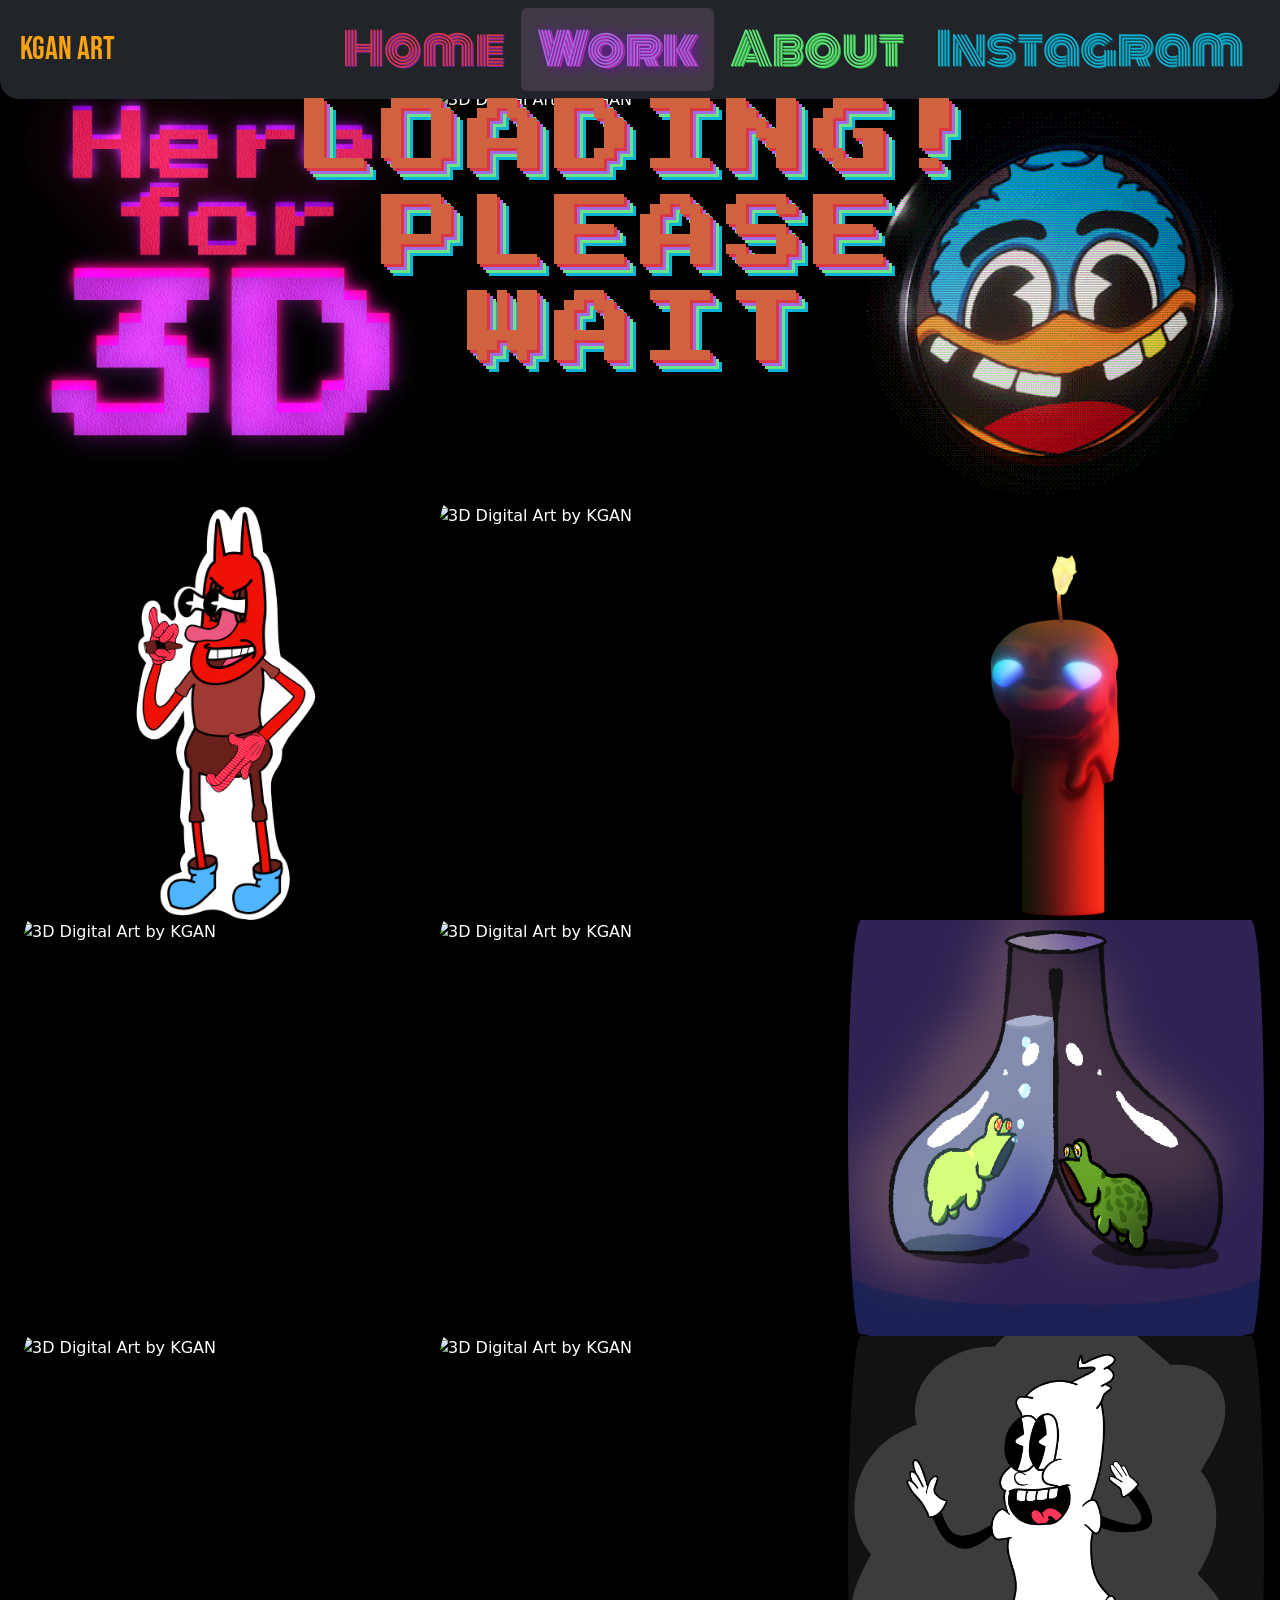
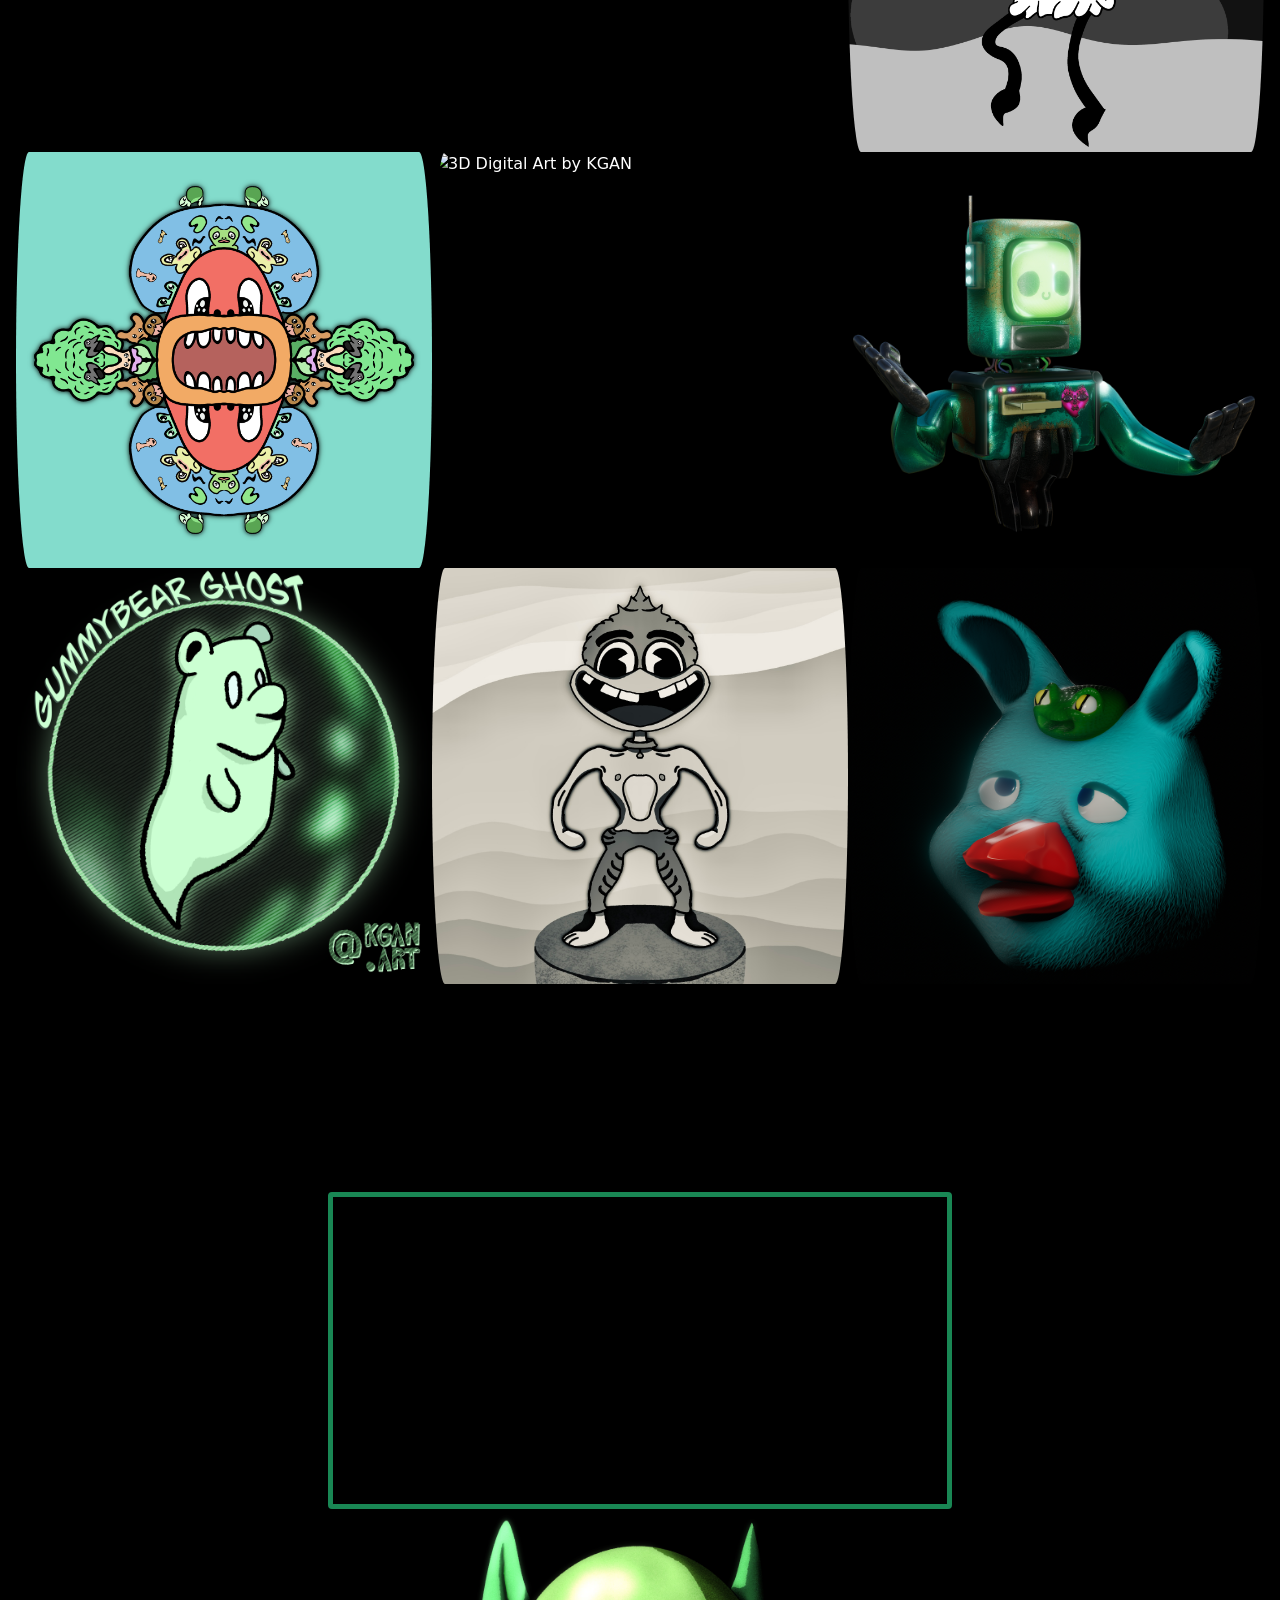
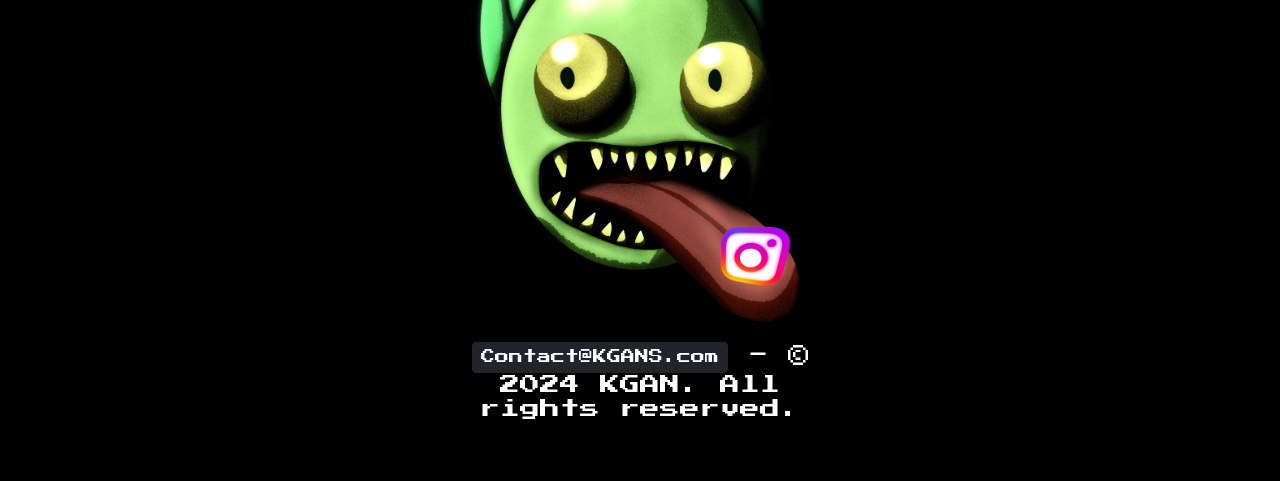
==== work/index.html @ c54152bb "Add files via upload" ====
<!DOCTYPE html>
<html lang="en">

<head>
  <div id="loadnav"></div>
  <link rel="canonical" href="https://kgans.com/work" />
   <title>KGAN Art Work Portfolio | Digital & 3D Creations - kgans.com</title>
    <!-- Basic meta tags -->
    <meta charset="utf-8" />
    <meta name="viewport" content="width=device-width, initial-scale=1" />
    <meta name="description"
    content="Discover the digital and 3D artworks in KGAN Art's portfolio. Each piece captures a moment of creative experimentation, telling its own tale. Explore and get inspired by the diverse range of designs.">
  <meta name="keywords" content="KGAN, KGAN Art, Digital Art, 3D designs, Unique Creations, Digital Creations">
  <meta name="author" content="KGAN Art">

  <!-- Open Graph Meta Tags for social media previews -->
  <meta property="og:title" content="KGAN ART" />
  <meta property="og:description" content="Showcasing Digital Art and 3D Designs" />
  <meta property="og:image" content="https://kgans.com/images/kgan-banner.png" />
  <meta property="og:url" content="https://kgans.com" />
  <meta name=”twitter:card” content=”summary_large_image”>
  <meta name="twitter:image" content="https://kgans.com/images/kgan-banner.png">

  <link rel="icon" type="image/x-icon" href="../images/favicon/frame_000_delay-0.02s.ico" id="dynamic-favicon">
  <!-- 
  --Import Favicon
<link rel="apple-touch-icon" sizes="57x57" href="apple-icon-57x57.png">
<link rel="apple-touch-icon" sizes="60x60" href="apple-icon-60x60.png">
<link rel="apple-touch-icon" sizes="72x72" href="apple-icon-72x72.png">
<link rel="apple-touch-icon" sizes="76x76" href="apple-icon-76x76.png">
<link rel="apple-touch-icon" sizes="114x114" href="apple-icon-114x114.png">
<link rel="apple-touch-icon" sizes="120x120" href="apple-icon-120x120.png">
<link rel="apple-touch-icon" sizes="144x144" href="apple-icon-144x144.png">
<link rel="apple-touch-icon" sizes="152x152" href="apple-icon-152x152.png">
<link rel="apple-touch-icon" sizes="180x180" href="apple-icon-180x180.png">
<link rel="icon" type="image/png" sizes="192x192" href="android-icon-192x192.png">
<link rel="icon" type="image/png" sizes="32x32" href="favicon-32x32.png">
<link rel="icon" type="image/png" sizes="96x96" href="favicon-96x96.png">
<link rel="icon" type="image/png" sizes="16x16" href="favicon-16x16.png">
<link rel="manifest" href="/manifest.json">
<meta name="msapplication-TileColor" content="#ffffff">
<meta name="msapplication-TileImage" content="ms-icon-144x144.png">
  -->
<meta name="theme-color" content="#ffffff">

  <!-- Import Bootstrap CSS from CDN -->
  <link href="https://cdn.jsdelivr.net/npm/bootstrap@5.3.0/dist/css/bootstrap.min.css" rel="stylesheet"
    integrity="sha384-9ndCyUaIbzAi2FUVXJi0CjmCapSmO7SnpJef0486qhLnuZ2cdeRhO02iuK6FUUVM" crossorigin="anonymous" />

  <!-- Import custom font from Google Fonts-->
  <link rel="preconnect" href="https://fonts.googleapis.com" />
  <link rel="preconnect" href="https://fonts.gstatic.com" crossorigin />
  <link href="https://fonts.googleapis.com/css2?family=Bebas+Neue&Nova+Square&family=Press+Start+2P&family=Monoton&family=Rubik+Bubbles&family=Six+Caps&family=Allerta+Stencil&family=Limelight&family=DotGothic16&&display=swap" rel="stylesheet" />

  <!-- Import custom CSS -->
  <link rel="stylesheet" href="../custom.css" />

  <script src="../assets/js/script.js" defer></script>
  <script src="../assets/js/video.js" defer></script>
  <script src="../assets/js/loadwait.js" defer></script>

  <!-- Define navigation bar -->
  <nav id="contentsnav navbar-example2" class="navbar bg-dark px-2 mb-2 sticky-top text-white">
    <div class="container-fluid">


      <!-- Image 
            style="display: inline-block; -webkit-transform: rotate(-10deg); transform: rotate(-10deg);" 
          <img src="images/Bush.gif" alt="KGAN Art Logo Animation" class="img-fluid" autoplay></img>
          -->

      <div class="kgantitle">
      <a class="justify-content-start navbar-brand align-start" href="https://kgans.com/">KGAN ART</a>
    </div>
      <ul class="nav nav-pills unicon">
      
        <li class="nav-item">
          <a class="nav-link  nav1 justify-content-end" href="https://kgans.com/">Home</a>
        </li>
        <li class="nav-item">
          <a class="active nav-link nav2 justify-content-end" href="#top">Work</a>
        </li>
        <li class="nav-item">
          <a class="nav-link nav3 justify-content-end" href="https://kgans.com/about">About</a>
        </li>
        <li class="nav-item">
          <a class="nav-link nav4 justify-content-end" href="https://instagram.com/kgan.art" target="_blank">Instagram</a>
        </li>
      </ul>
    </div>
  </nav>
</head>

<!-- For enableing scroll navbar
  data-bs-spy="scroll"
    data-bs-target=".navbar"
    data-bs-offset="50"
    class="bg-black"
  
  -->

<body>
  <div id="load">

    <div class="overtext">
      <h3 class="text_shadows banner-text loadtext nova-text text-center">
        Loading! Please wait
       </h3>
       </div>

        <div class="loadscreenvid ">
  <video class="img-fluid" autoplay="autoplay" loop="loop" muted defaultMuted playsinline
  oncontextmenu="return false;" preload="auto">

  <source src="../images/Fire.mp4" alt="Digital Fire Animation by KGAN" type="video/mp4" />
  
</video>

  </div>

    
    <!--<div class="col-30 col-sm-4 col-md-4 col-lg-6 col-xl-6 justify-content-center container-fluid">-->
  
    
</div>
  <!-- Main content container -->
  <div id="contents" class="p-3 mb-2 bg-black text-white">
    <div id="top" class="container-fluid bg-black text-white">
      <div class="row justify-content-center">
        <div class="col-6 col-md-4 px-0 d-flex justify-content-center">
          <a href="https://kgans.com/work/3d">
          <img src="../images/Here3D.png" href="https://kgans.com/work/3d" alt="3D Digital Art by KGAN" class="mask img-fluid mobile-max-width"
            autoplay><a href="https://kgans.com/work/3d"></a></img>
          
        </div>
        <div class="protect col-6 col-md-4 px-0 d-flex justify-content-center">
          <img src="../images/characters/candle.png" alt="3D Digital Art by KGAN" class="mask img-fluid mobile-max-width"
            autoplay></img>
        </div>
        <div class="protect col-6 col-md-4 px-0 d-flex justify-content-center">
          <img src="../images/characters/burbcoin.gif" alt="Animated 3D Art by KGAN" class="mask img-fluid mobile-max-width"
            autoplay></img>
        </div>
        <div class="protect col-6 col-md-4 px-0 d-flex justify-content-center">
          <img src="../images/characters/demon.png" alt="3D Digital Art by KGAN" class="mask img-fluid mobile-max-width"
            autoplay></img>
        </div>
        <div class="protect col-6 col-md-4 px-0 d-flex justify-content-center">
          <img src="../images/characters/candle2.png" alt="3D Digital Art by KGAN" class="mask img-fluid mobile-max-width"
            autoplay></img>
        </div>
        <div class="protect col-6 col-md-4 px-0 d-flex justify-content-center">
          <img src="../images/characters/candle3.png" alt="3D Digital Art by KGAN" class="mask img-fluid mobile-max-width"
            autoplay></img>
        </div>
        <div class="protect col-6 col-md-4 px-0 d-flex justify-content-center">
          <img src="../images/characters/candle4.png" alt="3D Digital Art by KGAN" class="mask img-fluid mobile-max-width"
            autoplay></img>
        </div>
        <div class="protect col-6 col-md-4 px-0 d-flex justify-content-center">
          <img src="../images/characters/frog.png" alt="3D Digital Art by KGAN" class="mask img-fluid mobile-max-width"
            autoplay></img>
        </div>
        <div class="protect col-6 col-md-4 px-0 d-flex justify-content-center">
          <img src="../images/characters/frogs.png" alt="Animated 3D Art by KGAN" class="mask img-fluid mobile-max-width"
            autoplay></img>
        </div>
        <div class="protect col-6 col-md-4 px-0 d-flex justify-content-center">
          <img src="../images/characters/purplehead.png" alt="3D Digital Art by KGAN" class="mask img-fluid mobile-max-width"
            autoplay></img>
        </div>
        <div class="protect col-6 col-md-4 px-0 d-flex justify-content-center">
          <img src="../images/characters/redfella.png" alt="3D Digital Art by KGAN" class="mask img-fluid mobile-max-width"
            autoplay></img>
        </div>
        <div class="protect col-6 col-md-4 px-0 d-flex justify-content-center">
          <img src="../images/characters/rubberghost.jpg" alt="Animated 3D Art by KGAN" class="mask img-fluid mobile-max-width"
            autoplay></img>
        </div>
        <div class="protect col-6 col-md-4 px-0 d-flex justify-content-center">
          <img src="../images/characters/cute.png" alt="3D Digital Art by KGAN" class="mask img-fluid mobile-max-width"
            autoplay></img>
        </div>
        <div class="protect col-6 col-md-4 px-0 d-flex justify-content-center">
          <img src="../images/characters/nailman.png" alt="3D Digital Art by KGAN" class="mask img-fluid mobile-max-width"
            autoplay></img>
        </div>
        <div class="protect col-6 col-md-4 px-0 d-flex justify-content-center">
          <img src="../images/characters/bot.png" alt="3D Digital Art by KGAN" class="mask img-fluid mobile-max-width"
            autoplay></img>
        </div>
        <div class="protect col-6 col-md-4 px-0 d-flex justify-content-center">
          <img src="../images/characters/gummybearghost.png" alt="3D Digital Art by KGAN" class="mask img-fluid mobile-max-width"
            autoplay></img>
        </div>
        <div class="protect col-6 col-md-4 px-0 d-flex justify-content-center">
          <img src="../images/characters/burb.png" alt="3D Digital Art by KGAN" class="mask img-fluid mobile-max-width"
            autoplay></img>
        </div>
        <div class="protect col-6 col-md-4 px-0 d-flex justify-content-center">
          <img src="../images/characters/frogburb.png" alt="3D Digital Art by KGAN" class="mask img-fluid mobile-max-width"
            autoplay></img>
        </div>
        <div class="protect col-6 col-md-4 px-0 d-flex justify-content-center">
          <video class="aniv1" autoplay="autoplay" loop="loop" muted defaultMuted playsinline
            oncontextmenu="return false;" preload="auto">
            <source src="../images/characters/cat.mp4" alt="Digital Animated Video Creation by KGAN" type="video/mp4" />
          </video>
        </div>
        <div class="protect col-6 col-md-4 px-0 d-flex justify-content-center">
          <video class="aniv" autoplay="autoplay" loop="loop" muted defaultMuted playsinline
            oncontextmenu="return false;" preload="auto">
            <source src="../images/characters/robot.mp4" alt="Digital Animated Video Creation by KGAN" type="video/mp4" />
          </video>
        </div>
        <div class="protect col-6 col-md-4 px-0 d-flex justify-content-center">
          <video class="aniv" autoplay="autoplay" loop="loop" muted defaultMuted playsinline
            oncontextmenu="return false;" preload="auto">
            <source src="../images/characters/mags.mp4" alt="Digital Animated Video Creation by KGAN" type="video/mp4" />

          </video>
          <!--<img src="images/characters/mags.mp4" alt="3D Digital Art by KGAN" class="mask img-fluid mobile-max-width"
            autoplay></img>-->
        </div>
      </div>
    </div>
    <!-- Mask section -->
    
    <div id="top" class="container-fluid bg-black text-white">
      <div class="row justify-content-center">
        <div
      class="border border-5 rounded-1 border-success col-10 col-sm-6 px-0 d-flex justify-content-center container-fluid">
      <video style="width: 100%" class="img-fluid" autoplay="autoplay" loop="loop" muted defaultMuted playsinline
        oncontextmenu="return false;" preload="auto">

        <source src="../images/Lick.mp4" alt="Digital Animated Video Creation by KGAN" type="video/mp4" />

      </video>
    </div>

      </div>
    </div>
    <!--
    <div id="about" class="container-fluid">
      -->
      <!-- Lick section
      <div class="vid-wrapper">
        <div class="ani d-flex justify-content-center container-fluid">
          <video class="aniv" autoplay="autoplay" loop="loop" muted defaultMuted playsinline
            oncontextmenu="return false;" preload="auto">

            <source src="images/Lick.mp4" alt="Digital Animated Video Creation by KGAN" type="video/mp4" />

          </video>
          <span class="overlay-text">Animations</span>
        </div>
      </div>

      <div class="mx-4 my-4">

        <h3 class="banner-text text-center">
          Meet KGAN, where pixels dance and 3D objects throw parties! 
    <br>Ever seen a splash of digital color doing the cha-cha? 
    <br>Or a video loop that makes you go loop-de-loop? 
    <br>Unbox the unusual, unpack the unpredictable, and unroll the unbeaten digital paths I tread.
    <br>Welcome to the circus of my creations, where normal is just another setting on a washing machine. 
    <br>Peek below if you dare - it's art, but not as you know it!
        </h3>
      </div>



    </div>-->
    <!--
  <div class="protect col-20 col-sm-5 justify-content-center container-fluid">
    
    <img src="images/cat.gif" alt="KGAN Eye Art Logo Animation" class="img-fluid" autoplay data-toggle="tooltip" title="Copyright 2023 - Not available for download."></img>
  </div>
-->

<!--
    <div class="protect col-20 col-sm-5 justify-content-center container-fluid">

      <img src="images/Eye.gif" alt="KGAN Eye Art Logo Animation" class="img-fluid eye" autoplay data-toggle="tooltip"
        title="Copyright 2023 - Not available for download."></img>
    </div>
    -->




    <!-- Lick section
    <div class="vid-wrapper2">
      <div class="ani2 d-flex justify-content-center container-fluid">
        <video class="aniv2" autoplay="autoplay" loop="loop" muted defaultMuted playsinline
          oncontextmenu="return false;" preload="auto">

          <source src="images/Digital.mp4" alt="Digital Animated Video Creation by KGAN" type="video/mp4" />

        </video>
        <span class="overlay-text">Digital Drawings</span>
      </div>
    </div>
    <div class="mx-4 my-4">

      <h3 class="banner-text text-center">
        Dive into a universe where strokes sync with bytes!
    <br>From whimsical wonders to technicolor tales,
        <br>I toss digital darts and see where they land.
    <br>Random tries, sometimes sighs, but always a new surprise!
    <br>Watch as our digital daydreams dance on screen.
    <br>Who said screens can't have soul? Enjoy the show!
      </h3>
    </div>
  -->




    <!-- 
      <!-Image overlay -!>
      <div class="card-img-overlay"></div>

      <!-Another 3D objects section -!>
      <div id="objects" class="row justify-content-center">
        <div class="border border-white col-sm-5 px-0">
          <model-viewer
            class="objects"
            loading="eager"
            alt="bomb"
            src="assets/bomb.glb"
            shadow-intensity="1"
            camera-controls
            touch-action="pan-y"
          ></model-viewer>
        </div>
      </div>

      <!-3D objects section -!>
      <div class="row justify-content-center">
        <div class="col-sm-5 px-0 border border-white">
          <model-viewer
            class="objects"
            alt="Frag"
            src="assets/frig.glb"
            shadow-intensity="1"
            camera-orbit="-256.3deg 157.5deg 11.51m"
            field-of-view="14.18deg"
            touch-action="pan-y"
          >
            <effect-composer>
              <bloom></bloom>
            </effect-composer>
          </model-viewer>
        </div>
      </div>

      <!-Another 3D objects section -!>
      <div class="row justify-content-center">
        <div class="border border-white col-sm-5 px-0">
          <model-viewer
            class="objects"
            loading="eager"
            alt="Hollow Eye"
            src="assets/hollow_eye.glb"
            shadow-intensity="1"
            camera-controls
            touch-action="pan-y"
          ></model-viewer>
        </div>
      </div>
      <!-Another 3D objects section 
      <div class="row justify-content-center">
        <div class="border border-white col-sm-5 px-0">
          <model-viewer class="objects" loading="eager" alt="Howth" src="assets/howth.glb" shadow-intensity="1" camera-controls touch-action="pan-y"></model-viewer>
        </div>
      </div>
			-!>
    </div>
    -->

    <!-- Importing Bootstrap, Model Viewer and other necessary scripts -->
    <script src="https://cdn.jsdelivr.net/npm/bootstrap@5.3.0/dist/js/bootstrap.bundle.min.js"
      integrity="sha384-geWF76RCwLtnZ8qwWowPQNguL3RmwHVBC9FhGdlKrxdiJJigb/j/68SIy3Te4Bkz"
      crossorigin="anonymous"></script>
    <!--
    <script
      type="module"
      src="https://ajax.googleapis.com/ajax/libs/model-viewer/3.1.1/model-viewer.min.js"
    ></script>
    <script
      type="module"
      src="https://cdn.jsdelivr.net/npm/@google/model-viewer-effects/dist/model-viewer-effects.min.js"
    ></script>
    <script
      async
      src="https://ga.jspm.io/npm:es-module-shims@1.7.1/dist/es-module-shims.js"
    ></script>
    
    <script type="importmap">
      {
        "imports": {
          "three": "https://cdn.jsdelivr.net/npm/three@^0.152.1/build/three.module.min.js"
        }
      }
    </script>
    -->


    <!-- Footer section -->
    <footer>
      <div class="d-flex justify-content-center container-fluid bg-black text-white">
        <div class="card img-fluid bg-black text-white" style="width: 100%">
          <div class="row justify-content-center">
            <div class="col-8 col-sm-4 px-0">

              <div id="instagram" style="position: relative;">
                <img class="img-fluid" id="clickableImage" src="../images/Instagram1.avif" alt="KGAN Instagram Link Image"
                  alt="Clickable Image" style="display: block; max-width: 100%; height: auto;">
                <a id="linkWrapper" href="https://instagram.com/kgan.art" target="_blank"
                  style="position: absolute; top: 0; left: 0; right: 0; bottom: 0; display: none;"></a>
              </div>
              <div class="text-center mt-3">
                <h5 class="nova-text">
                  <a class="btn btn-sm btn-dark" href="mailto:Contact@KGANS.com" target="_blank">Contact@KGANS.com</a> - © 2024 KGAN. All rights reserved.
                </h5>
              </div>

            </div>
          </div>
        </div>
      </div>

    </footer>
</body>

</html>
---- custom.css ----
#load{
  width:100%;
  height: 100vh;
  position:fixed;
  z-index:9995;
  background:no-repeat center center rgba(0,0,0,1);
}
#loadnav{
  width:100%;
  height:100%;
  position:fixed;
  z-index:9950;
  background:no-repeat center center rgba(0,0,0,1);
}

.navbar{
  border-radius:  0 0 1.2em 1.2em;

}
/*
.navbar-typer {
 /* display: inline-block;
  -webkit-transform: rotate(-10deg);
  -moz-transform: rotate(-10deg);
  -ms-transform: rotate(-10deg);
  -o-transform: rotate(-10deg);
  transform: rotate(-10deg);
}*/
/* work.html */
body {
  background-color: #000000;
}
/* The animation code */

@keyframes vid-animation {
  0% {
    width: 0%;
    border-left: 16px solid rgb(206, 244, 231);
    border-right: 16px solid rgb(206, 244, 231);
    color: rgba(255, 255, 255, 0);
    text-shadow: 0px 0px 0px #31de4200, 0 0 0px #00ff9900;
  }
  30% {
    color: rgba(255, 255, 255, 0);

    text-shadow: 0px 0px 0px #31de4200, 0 0 0px #00ff9900;
  }
  50% {
    color: rgba(255, 255, 255, 0);

    text-shadow: 0px 0px 0px #31de4200, 0 0 0px #00ff9900;
  }
  100% {
    width: 100%;
    border-left: 2px solid rgb(110, 110, 110);
    border-right: 2px solid rgb(110, 110, 110);
    color: rgb(255, 255, 255);
    text-shadow: 3px 3px 3px #31de42, 0 0 5px #00ff99;
  }
}
.video-animation {
  animation: 1.5s ease-in 0s 1 alternate vid-animation;
}

.videoWrapper {
  position: relative;
}
.vid-wrapper {
  position: relative;
}
.ani {
  overflow: hidden;
  display: block;
  /*background-color: red;*/
  /*animation: 8s linear 0s 1 alternate example;*/
  object-fit: cover;
  height: 400px;
  /*
  border-left: 16px solid rgb(9, 129, 87);
  border-right: 16px solid rgb(9, 129, 87);
  */
  font-size: 6rem;
  text-shadow: 3px 3px 3px #31de42, 0 0 5px #00ff99;
  border-radius: 5px;
}
.aniv {
  top: 0;
  left: 0;
  width: 65%;
  object-fit: cover;
}
.aniv1 {
  top: 0;
  left: 0;
  width: 100%;
  object-fit: cover;
}

/* This will make sure on mobile screens, the images will be of max 100% width but will also be as large as possible. */
@media (max-width: 767px) {
  .ani {
    font-size: 3rem;
  }
  .aniv {
    top: 0;
    left: 0;
    width: 100%;
    object-fit: cover;
  }
  .aniv1 {
    top: 0;
    left: 0;
    width: 100%;
    object-fit: cover;
  }
  .aniv video {
    top: 0px;
  }
  .aniv1 video {
    top: 0px;
  }
}

/* The 2 video code */

.vid-wrapper2 {
  position: relative;
}

.ani2 {
  overflow: hidden;
  display: block;
  object-fit: cover;
  height: 750px;
  font-size: 5rem;
  border-radius: 5px;
  text-shadow: 3px 3px 3px #5931de, 0 0 5px #b700ff;
}
.aniv2 {
  left: 0;
  width: 100%;
  object-fit: cover;
}

@media (max-width: 1200px) {
  .ani2 {
    height: 600px;
  }
}
@media (max-width: 767px) {
  .ani2 {
    font-size: 3rem;
    height: 400px;
  }
  .aniv2 {
    top: 0;
    left: 0;
    width: 100%;
    object-fit: cover;
  }
}

/* Overlay text*/
.ani,
.ani2 {
  position: relative;
  transform: translateZ(0);
  will-change: width, border;
}
.overlay-text {
  position: absolute;
  top: 80%; /* Center vertically */
  left: 50%; /* Center horizontally */
  transform: translate(-50%, -50%); /* Adjust to perfectly center the text */

  z-index: 1000; /* Ensure text stays on top */
  transition: opacity 0.3s;
}

/* Main CSS */

.protect img {
  pointer-events: none;
  border-radius: 5% / 80%;
}
.protect video {
  pointer-events: none;
  border-radius: 5% / 80%;
}
.navbar-brand {
  color: #ffa311;
  animation: 36s linear 0s infinite bushpop;
}
/* This will make sure on mobile screens, the images will be of max 100% width but will also be as large as possible. */
@media (max-width: 767px) {
  .mobile-max-width {
    max-width: 100%;
    width: auto;
  }
}
.gif-container {
  display: flex;
  justify-content: space-between;
  align-items: center;
}

#clickableImage {
  cursor: pointer;
}

#linkWrapper {
  cursor: pointer;
  z-index: 10;
}
.nova-text {
  font-family: "Press Start 2P", system-ui;
  font-weight: 400;
}
@media (max-width: 767px) {
  .nova-text {
    font-size: 0.9rem;
    font-family: "Press Start 2P", system-ui;
    font-weight: 200;
  }
}
h1 {
  font-family: "Bebas Neue", sans-serif;
}
.banner-title {
  color: #ffffff;
  text-shadow: 3px 1.5px 0.5px #f70a39, 3.5px 2px 23px #cd70ff;
}
.banner-title .h1 {
  font-size: 15rem;
  text-shadow: 0 0 3px #ff0000, 0 0 5px #0000ff;
}

.banner-subtitle {
  color: #ffffff;
  text-shadow: 3px 1.5px 0.5px #9c60bf, 5px 5px 23px #cd70ff;
}
.banner-subtitle .h2 {
  font-size: 12rem;
  text-shadow: 3px 3px 3px #d489ff, 0 0 5px #ff0808;
}

.banner-text {
  color: #ffffff;
  text-shadow: 2.5px 1.5px 0.5px #22ad84, 3.5px 2px 23px #cd70ff;
}
.banner-text .h3 {
  font-size: 2rem;
  text-shadow: 0 0 3px #00aeff, 0 0 5px #0000ff;
}

a {
  font-family: "Bebas Neue", sans-serif;
  font-size: 15rem;
}
.nova-text a {
  font-family: "Press Start 2P", system-ui;
  font-weight: 400;
}
@media (max-width: 767px) {
  .nova-text a {
    font-size: 0.95rem;
    font-family: "Press Start 2P", system-ui;
    font-weight: 200;
  }
}

.nav-pills .nav1.nav-link {
  color: #d93646;
  text-shadow: 1.3px 0.9px 0.5px #7b26a9;
}
.nav-pills .nav2.nav-link {
  color: #a16be3;
  text-shadow: 0.9px 0.6px 0.5px #b82aae;
}
.nav-pills .nav3.nav-link {
  color: #6be389;
  text-shadow: 0.9px 0.6px 0.5px #2ab833;
}
.nav-pills .nav4.nav-link {
  color: rgb(14, 180, 213);
  text-shadow: 1.3px 0.9px 0.5px #0f6a7a;
}
/*nav4*/

.nav-pills .nav-link.active,
.nav-pills .show > .nav-link {
  /* background-color: #4f4f4f;
       text-shadow: 3px 1.5px 0.5px #a92926, 3.5px 2px 13px #00ff00;*/
}
.nav-pills .nav1.nav-link.active,
.nav-pills .show > .nav-link.nav1 {
  background-color: #453939;
  text-shadow: 3px 1.5px 0.5px #7b26a9, 3.5px 2px 13px #00ff00;
}
.nav-pills .nav2.nav-link.active,
.nav-pills .show > .nav-link.nav2 {
  background-color: #403945;
  text-shadow: 2px 1px 0.5px #b82aae, 3.5px 2px 13px #7f00cf;
}
.nav-pills .nav3.nav-link.active,
.nav-pills .show > .nav-link.nav3 {
  background-color: #394540;
  text-shadow: 3px 1.5px 0.5px #0f7a4d, 3.5px 2px 13px #11f24d;
}
.nav-pills .nav3.nav-link.active,
.nav-pills .show > .nav-link.nav4 {
  background-color: #394545;
  text-shadow: 3px 1.5px 0.5px #0f6a7a, 3.5px 2px 13px #11d8f2;
}
.nav1,
.nav2,
.nav3,
.nav4 {
  font-family: "Monoton", sans-serif;
}
/*
.nav-pills .nav-link.active, .nav-pills .show>.nav-link .nav2{
       background-color: #4f4f4f;
       text-shadow: 3px 1.5px 0.5px #a92926, 3.5px 2px 13px #00ff00;
}
.nav-pills .nav-link.active, .nav-pills .show>.nav-link .nav3 {
       background-color: #4f4f4f;
       text-shadow: 3px 1.5px 0.5px #a92926, 3.5px 2px 13px #00ff00;
}
*/
.nav-link {
  font-size: 2.8rem;
}
.navbar-brand {
  font-size: 2rem;
}
@media (max-width: 1000px) {
  .nav-link {
    font-size: 2rem;
  }
}
@media (max-width: 767px) {
  .nav-link {
    font-size: 1.2rem;
  }
  .navbar-brand {
    font-size: 1.8rem;
  }
  .nav1,
  .nav2,
  .nav3,
  .nav4 {
    font-family: "DotGothic16", sans-serif;
    font-weight: 500;
    font-style: normal;
    font-size: 1.3rem;
  }
}
@media (max-width: 382px) {
  .navbar-brand {
    font-size: 0.5rem;
  }
  .nav-link {
    font-size: 1.2rem;
  }
  .navbar-brand {
    font-size: 1rem;
  }
  .nav1,
  .nav2,
  .nav3,
  .nav4 {
    font-size: 0.8rem;
  }
}

.objects {
  height: 400px;
  width: 100%;
}
.navbar {
  margin: -35px 0 5px 0; /* This is only an estimate of a margin*/
}

.mask {
  aspect-ratio: 1 / 1;
  animation: 3s ease 0s mask-fall;
}
.maskb {
  aspect-ratio: 1 / 1;
  animation: 3s ease 0s mask-fall, 8s linear 0s infinite bushpop;
}

@keyframes mask-fall {
  from {
    /* pushes the sun down past the viewport */
    transform: translateY(-110vh);
  }
  to {
    /* returns the sun to its default position */
    transform: translateY(0);
  }
}

.bush {
  animation: 10s linear 0s infinite bushpop;
}

@keyframes bushpop {
  from {
    filter: hue-rotate(0deg);
  }
  to {
    filter: hue-rotate(360deg);
  }
}

.eye {
  aspect-ratio: 1 / 1;
  animation: 8s ease 0s infinite alternate eye-fall;
}

@keyframes eye-fall {
  0% {
    transform: translateX(-10vh) translateY(-10vh) scale(0.8);
  }
  10% {
    transform: translateX(-30vh) translateY(0vh) scale(0.9);
  }
  20% {
    transform: translateX(10vh) translateY(3vh) scale(0.7);
  }
  30% {
    transform: translateX(5vh) translateY(-2vh) scale(0.8);
  }
  40% {
    transform: translateX(7vh) translateY(-3vh) scale(0.7);
  }
  50% {
    transform: translateX(8vh) translateY(-1vh) scale(0.7);
  }
  60% {
    transform: translateX(4vh) translateY(4vh) scale(0.6);
  }
  70% {
    transform: translateX(5vh) translateY(3vh) scale(0.5);
  }
  90% {
    transform: translateX(15vh) translateY(-3vh) scale(0.6);
  }
  100% {
    transform: translateX(0vh) translateY(0vh) scale(1);
  }
}

.text_shadows {
  font-size: calc(1rem + 5vw);
}

.overtext{
  z-index: 9999;
  position: absolute;
  top: 2%;
  text-align: center;
  align-content: top;
  justify-content: top;
  left: 50%;
  transform: translateX(-50%); /* Adjust for the center alignment */
}

.overtext h3{
  text-align: center;
  align-content: center;
  justify-content: center;
}

.loadscreenvid{
  position: fixed;
  bottom: 0;
  left: 50%; /* Centering horizontally */
  width: 120%; /* Scale down the video */
  height: 120%; /* Keep the same aspect ratio if desired */
  transform: translateX(-50%); /* Adjust for the center alignment */
  z-index:9996;

}
.loadscreenvid video{
  display: block;
  width: 100%;
  height: 100%;
  object-fit: contain;
}

@media (max-width: 1400px) {
  .loadscreenvid{
    position: fixed;
    bottom: 0;
    left: 50%; /* Centering horizontally */
    width: 650px; /* Scale down the video */
    height: 650px; /* Keep the same aspect ratio if desired */
    transform: translateX(-50%); /* Adjust for the center alignment */

  }
  .loadscreenvid video{
    display: block;
    width: 100%;
    height: 100%;
    object-fit: contain;
  }

}

@media (max-width: 1200px) {
  .loadscreenvid{
    width: 100%;
    height: auto; /* Adjust height automatically */
        left: 0;
        transform: translateX(0);
  }
  .loadscreenvid video{
    display: block;
    width: 100%;
    height: 100%;
    object-fit: contain;
  }
}

@media (max-width: 1025px) {
    .loadscreenvid{
      width: 100%;
      height: auto; /* Adjust height automatically */
          left: 0;
          transform: translateX(0);
    }
    .loadscreenvid video{
      display: block;
      width: 100%;
      height: 100%;
      object-fit: contain;
    }
}
@media (max-width: 767px) {
  .loadscreenvid{
    width: 100%;
    height: auto; /* Adjust height automatically */
        left: 0;
        transform: translateX(0);
  }
  .loadscreenvid video{
    display: block;
    width: 100%;
    height: 100%;
    object-fit: contain;
  }
  .kgantitle{
    text-align: center;
    align-content: center;
    justify-content: center;
    position: sticky;
      left: 50%; /* Centering horizontally */
      transform: translateX(-50%); /* Adjust for the center alignment */
  }

}

:root {
  --color-primary: #d16240;
  --color-secondary: #d93646;
  --color-tertiary: #a16be3;
  --color-quaternary: #6be389;
  --color-quinary:rgb(14, 180, 213);

}

.text_shadows {
  text-shadow: 3px 3px 0 var(--color-secondary), 6px 6px 0 var(--color-tertiary),
    9px 9px var(--color-quaternary), 12px 12px 0 var(--color-quinary);
  font-weight: 400;
  text-transform: uppercase;
  text-align: center;
  margin: 0;
  color: var(--color-primary);
  animation: shadows 1.2s ease-in infinite, move 1.2s ease-in infinite;
  letter-spacing: 0.4rem;
}

@keyframes shadows {
  0% {
    text-shadow: none;
  }
  10% {
    text-shadow: 3px 3px 0 var(--color-secondary);
  }
  20% {
    text-shadow: 3px 3px 0 var(--color-secondary),
      6px 6px 0 var(--color-tertiary);
  }
  30% {
    text-shadow: 3px 3px 0 var(--color-secondary),
      6px 6px 0 var(--color-tertiary), 9px 9px var(--color-quaternary);
  }
  40% {
    text-shadow: 3px 3px 0 var(--color-secondary),
      6px 6px 0 var(--color-tertiary), 9px 9px var(--color-quaternary),
      12px 12px 0 var(--color-quinary);
  }
  50% {
    text-shadow: 3px 3px 0 var(--color-secondary),
      6px 6px 0 var(--color-tertiary), 9px 9px var(--color-quaternary),
      12px 12px 0 var(--color-quinary);
  }
  60% {
    text-shadow: 3px 3px 0 var(--color-secondary),
      6px 6px 0 var(--color-tertiary), 9px 9px var(--color-quaternary),
      12px 12px 0 var(--color-quinary);
  }
  70% {
    text-shadow: 3px 3px 0 var(--color-secondary),
      6px 6px 0 var(--color-tertiary), 9px 9px var(--color-quaternary);
  }
  80% {
    text-shadow: 3px 3px 0 var(--color-secondary),
      6px 6px 0 var(--color-tertiary);
  }
  90% {
    text-shadow: 3px 3px 0 var(--color-secondary);
  }
  100% {
    text-shadow: none;
  }
}

@keyframes move {
  0% {
    transform: translate(0px, 0px);
  }
  40% {
    transform: translate(-12px, -12px);
  }
  50% {
    transform: translate(-12px, -12px);
  }
  60% {
    transform: translate(-12px, -12px);
  }
  100% {
    transform: translate(0px, 0px);
  }
}
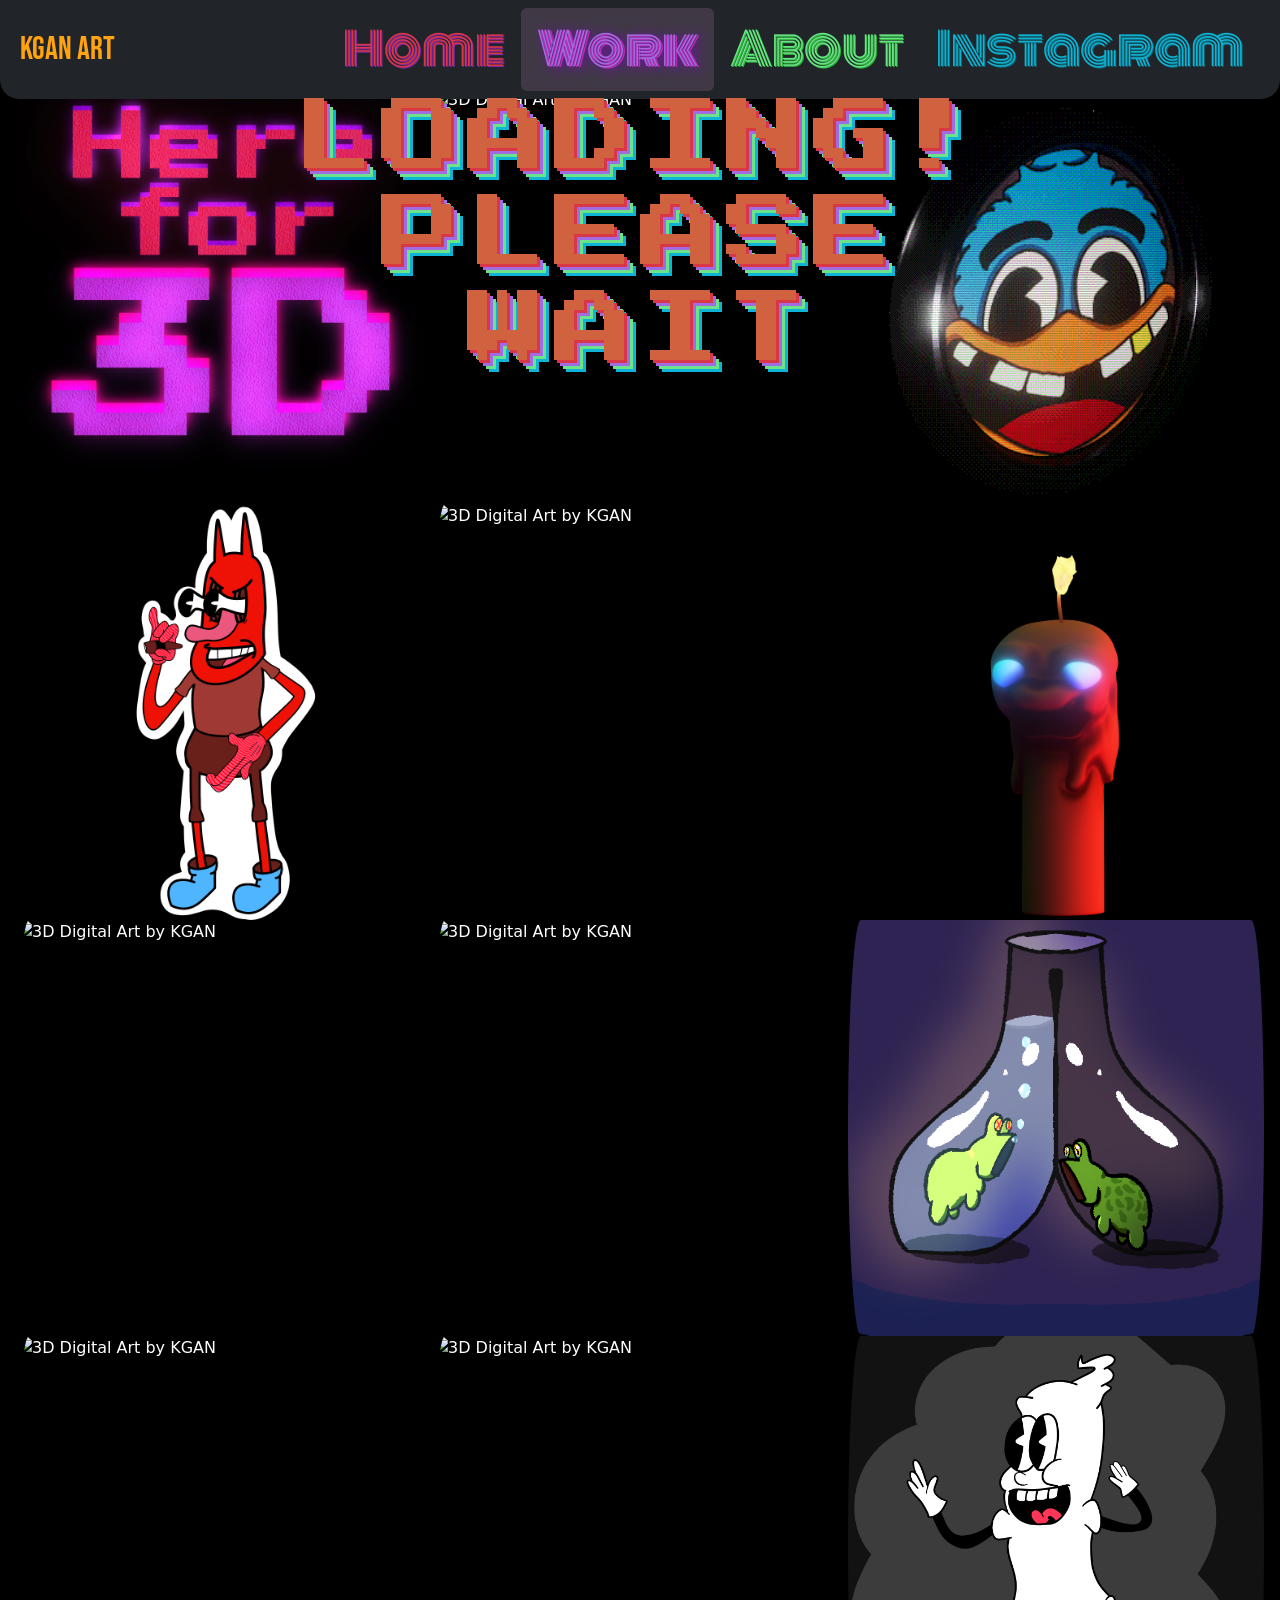
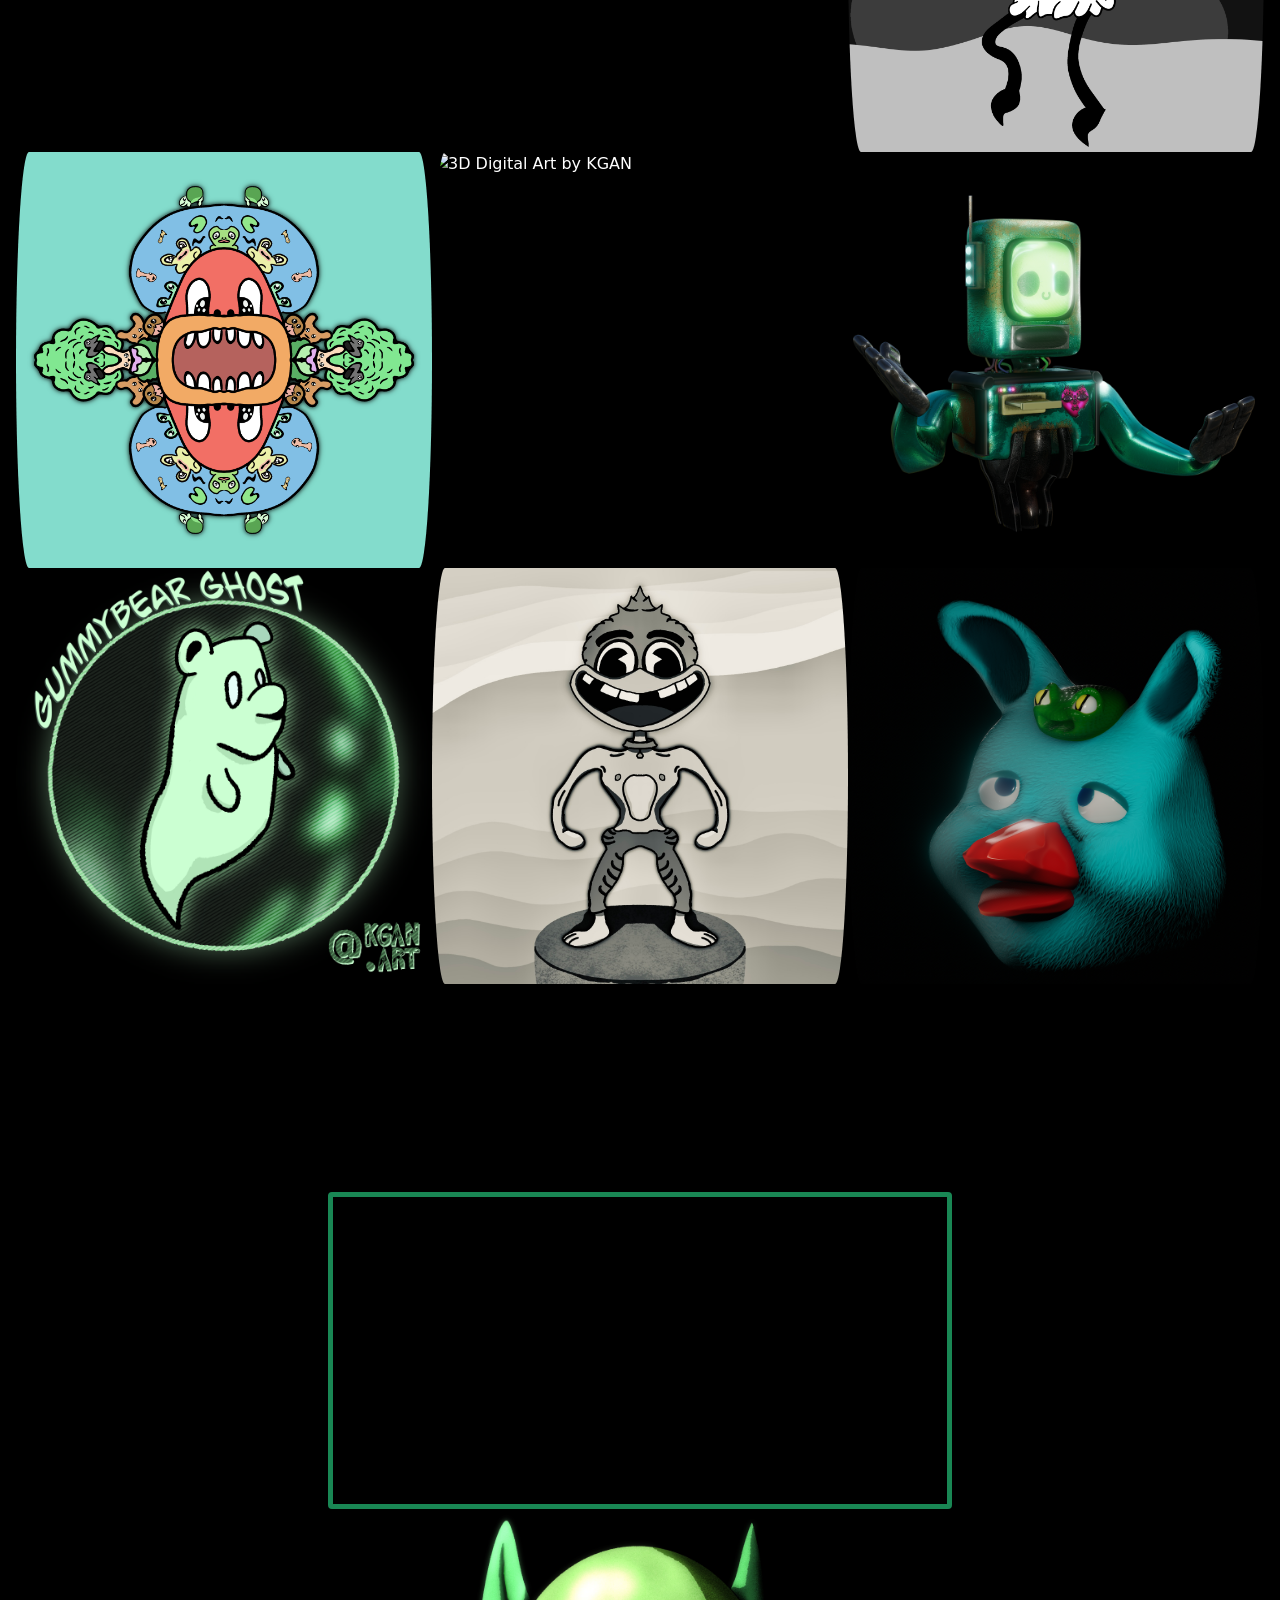
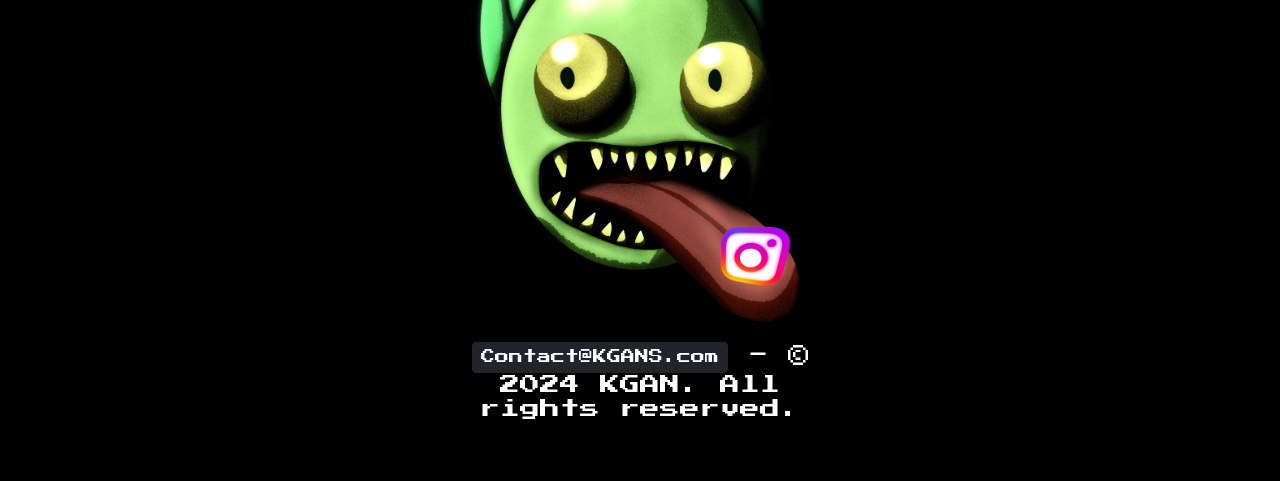
==== commit d6017b17: "Update index.html www." ====
--- a/work/index.html
+++ b/work/index.html
@@ -3,7 +3,7 @@
 
 <head>
   <div id="loadnav"></div>
-  <link rel="canonical" href="https://kgans.com/work" />
+  <link rel="canonical" href="https://www.kgans.com/work" />
    <title>KGAN Art Work Portfolio | Digital & 3D Creations - kgans.com</title>
     <!-- Basic meta tags -->
     <meta charset="utf-8" />
@@ -16,10 +16,10 @@
   <!-- Open Graph Meta Tags for social media previews -->
   <meta property="og:title" content="KGAN ART" />
   <meta property="og:description" content="Showcasing Digital Art and 3D Designs" />
-  <meta property="og:image" content="https://kgans.com/images/kgan-banner.png" />
-  <meta property="og:url" content="https://kgans.com" />
+  <meta property="og:image" content="https://www.kgans.com/images/kgan-banner.png" />
+  <meta property="og:url" content="https://www.kgans.com" />
   <meta name=”twitter:card” content=”summary_large_image”>
-  <meta name="twitter:image" content="https://kgans.com/images/kgan-banner.png">
+  <meta name="twitter:image" content="https://www.kgans.com/images/kgan-banner.png">
 
   <link rel="icon" type="image/x-icon" href="../images/favicon/frame_000_delay-0.02s.ico" id="dynamic-favicon">
   <!-- 
@@ -70,18 +70,18 @@
           -->
 
       <div class="kgantitle">
-      <a class="justify-content-start navbar-brand align-start" href="https://kgans.com/">KGAN ART</a>
+      <a class="justify-content-start navbar-brand align-start" href="https://www.kgans.com/">KGAN ART</a>
     </div>
       <ul class="nav nav-pills unicon">
       
         <li class="nav-item">
-          <a class="nav-link  nav1 justify-content-end" href="https://kgans.com/">Home</a>
+          <a class="nav-link  nav1 justify-content-end" href="https://www.kgans.com/">Home</a>
         </li>
         <li class="nav-item">
           <a class="active nav-link nav2 justify-content-end" href="#top">Work</a>
         </li>
         <li class="nav-item">
-          <a class="nav-link nav3 justify-content-end" href="https://kgans.com/about">About</a>
+          <a class="nav-link nav3 justify-content-end" href="https://www.kgans.com/about">About</a>
         </li>
         <li class="nav-item">
           <a class="nav-link nav4 justify-content-end" href="https://instagram.com/kgan.art" target="_blank">Instagram</a>
@@ -128,9 +128,9 @@
     <div id="top" class="container-fluid bg-black text-white">
       <div class="row justify-content-center">
         <div class="col-6 col-md-4 px-0 d-flex justify-content-center">
-          <a href="https://kgans.com/work/3d">
-          <img src="../images/Here3D.png" href="https://kgans.com/work/3d" alt="3D Digital Art by KGAN" class="mask img-fluid mobile-max-width"
-            autoplay><a href="https://kgans.com/work/3d"></a></img>
+          <a href="https://www.kgans.com/work/3d">
+          <img src="../images/Here3D.png" href="https://www.kgans.com/work/3d" alt="3D Digital Art by KGAN" class="mask img-fluid mobile-max-width"
+            autoplay><a href="https://www.kgans.com/work/3d"></a></img>
           
         </div>
         <div class="protect col-6 col-md-4 px-0 d-flex justify-content-center">
@@ -434,4 +434,4 @@
     </footer>
 </body>
 
-</html>+</html>
